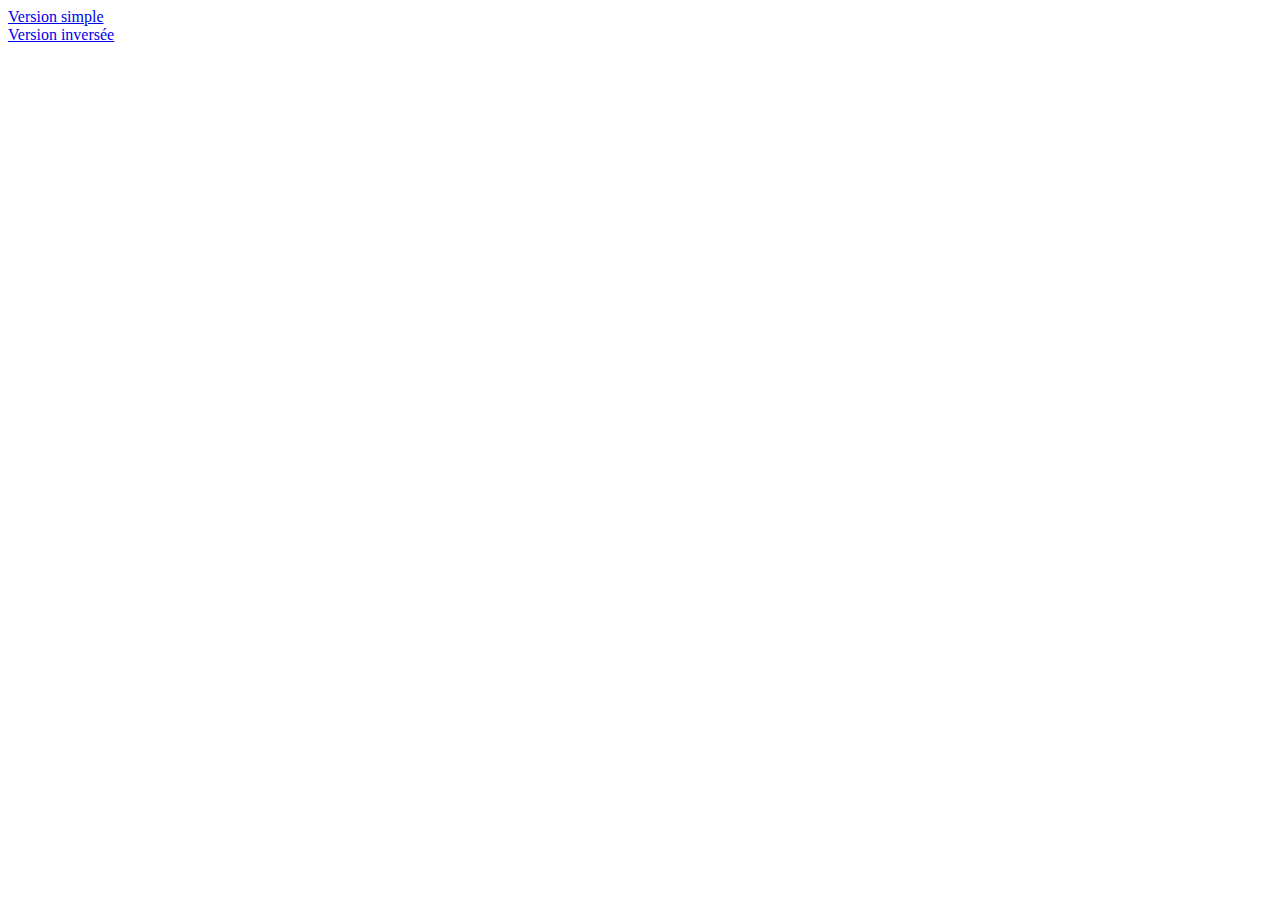
==== index.html @ fbfa8fbe "first commit" ====
﻿<DOCTYPE html PUBLIC "-//W3C//DTD XHTML 1.0 Strict//EN" "http://www.w3.org/TR/xhtml1/DTD/xhtml1-strict.dtd" >
<html xmlns="http://www.w3.org/1999/xhtml" xml:lang="fr" lang="fr">
        
        <body>
		<a href="Code/Solitaire.html">Version simple</a> <br/>
		<a href="Code/Solitaire_inverse.html">Version inversée</a>	
        </body>
</html>
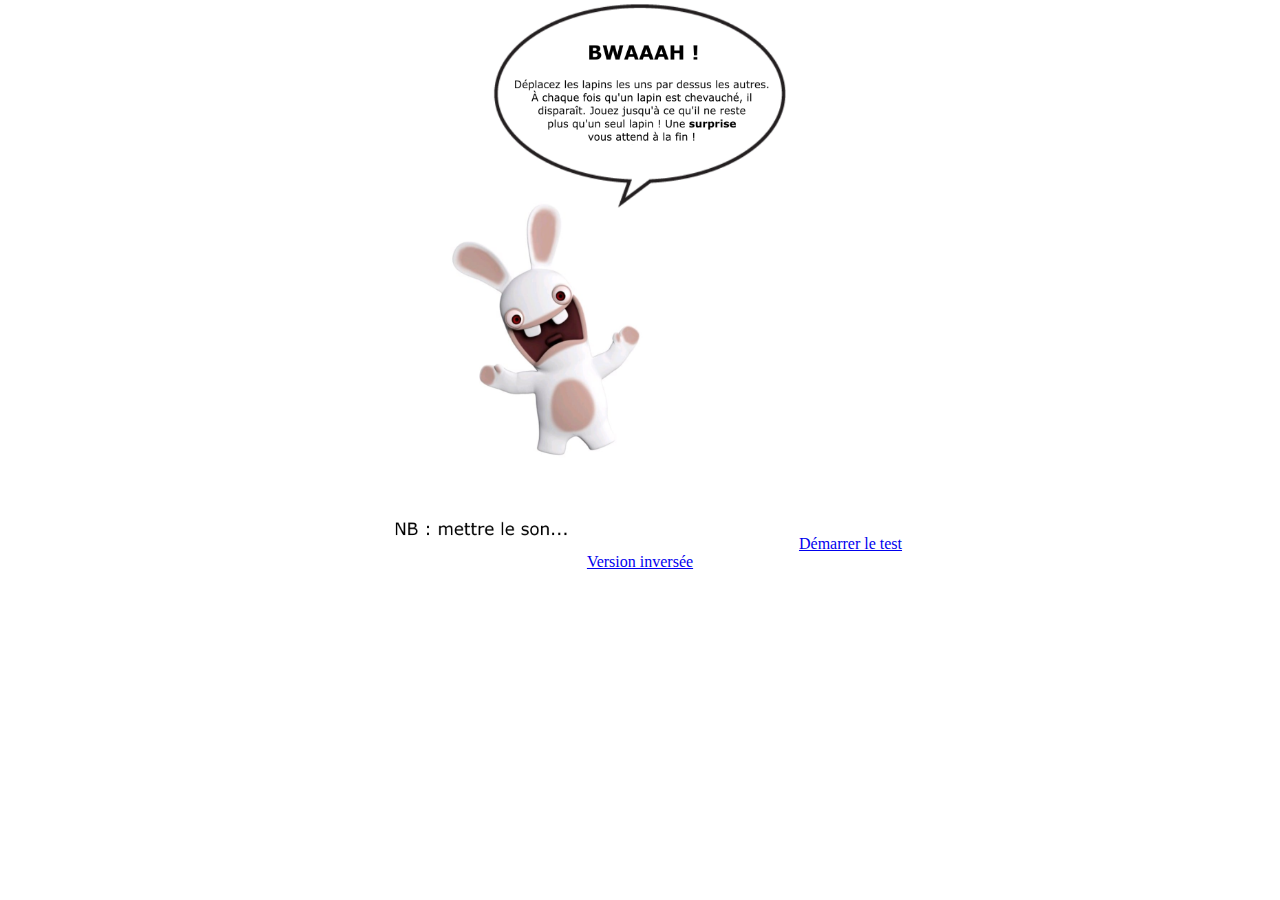
==== commit 6c4f606f: "'bwaaah'" ====
--- a/index.html
+++ b/index.html
@@ -1,8 +1,13 @@
 ﻿<DOCTYPE html PUBLIC "-//W3C//DTD XHTML 1.0 Strict//EN" "http://www.w3.org/TR/xhtml1/DTD/xhtml1-strict.dtd" >
 <html xmlns="http://www.w3.org/1999/xhtml" xml:lang="fr" lang="fr">
-        
+        <head> 
+		<link rel="stylesheet" href="Code\solitaire.css" type="text/css" />
+		</head>
         <body>
-		<a href="Code/Solitaire.html">Version simple</a> <br/>
+		
+		<img src="Code/intro.png" width="417" height="549">
+		
+		<a href="Code/Solitaire.html">Démarrer le test</a> <br/>
 		<a href="Code/Solitaire_inverse.html">Version inversée</a>	
         </body>
 </html>
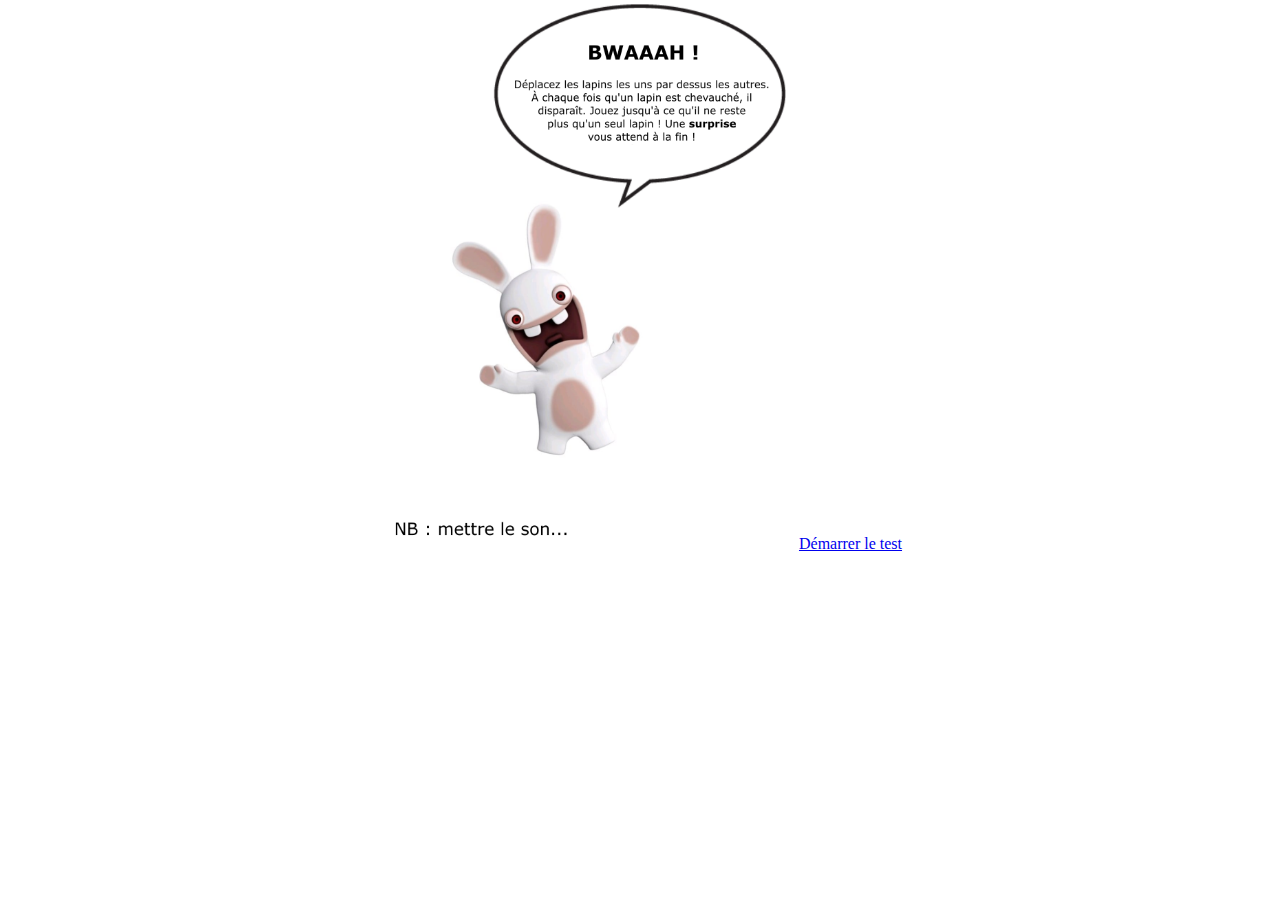
==== commit b5cf003a: "'bwaaah'" ====
--- a/index.html
+++ b/index.html
@@ -8,7 +8,6 @@
 		<img src="Code/intro.png" width="417" height="549">
 		
 		<a href="Code/Solitaire.html">Démarrer le test</a> <br/>
-		<a href="Code/Solitaire_inverse.html">Version inversée</a>	
         </body>
 </html>
 
